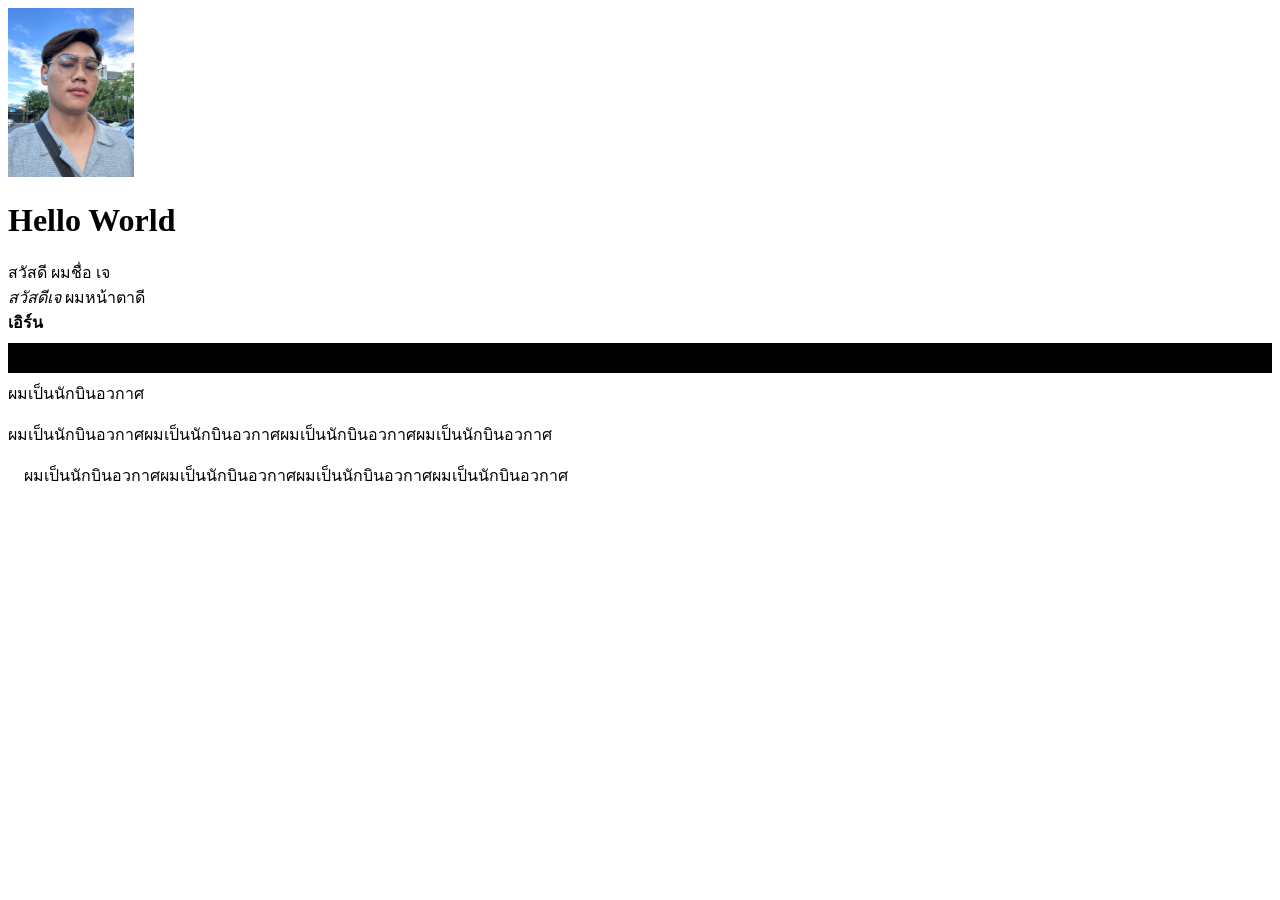
==== index.html @ c43b0186 "Add files via upload" ====
<!DOCTYPE html>
<html lang="en">

<head>
    <meta charset="UTF-8">
    <meta name="viewport" content="width=device-width, initial-scale=1.0">
    <title>Jay</title>
</head>

<body>
    <img style="width: 10%;" src = "Jay.png" alt = "this is Jay image">

    <h1>Hello World</h1>

    สวัสดี ผมชื่อ เจ <br>
    <em>สวัสดีเจ</em>
    ผมหน้าตาดี
    <br>
       <b>เอิร์น</b>
    <hr style="height:30px; border:none; background-color:#000;">
    ผมเป็นนักบินอวกาศ

     <!-- ผมอยากได้ไอโฟน Duo -->
      
     <p style="text-align: justify;">ผมเป็นนักบินอวกาศผมเป็นนักบินอวกาศผมเป็นนักบินอวกาศผมเป็นนักบินอวกาศ</p>
     &emsp;ผมเป็นนักบินอวกาศผมเป็นนักบินอวกาศผมเป็นนักบินอวกาศผมเป็นนักบินอวกาศ

</body>

</html>
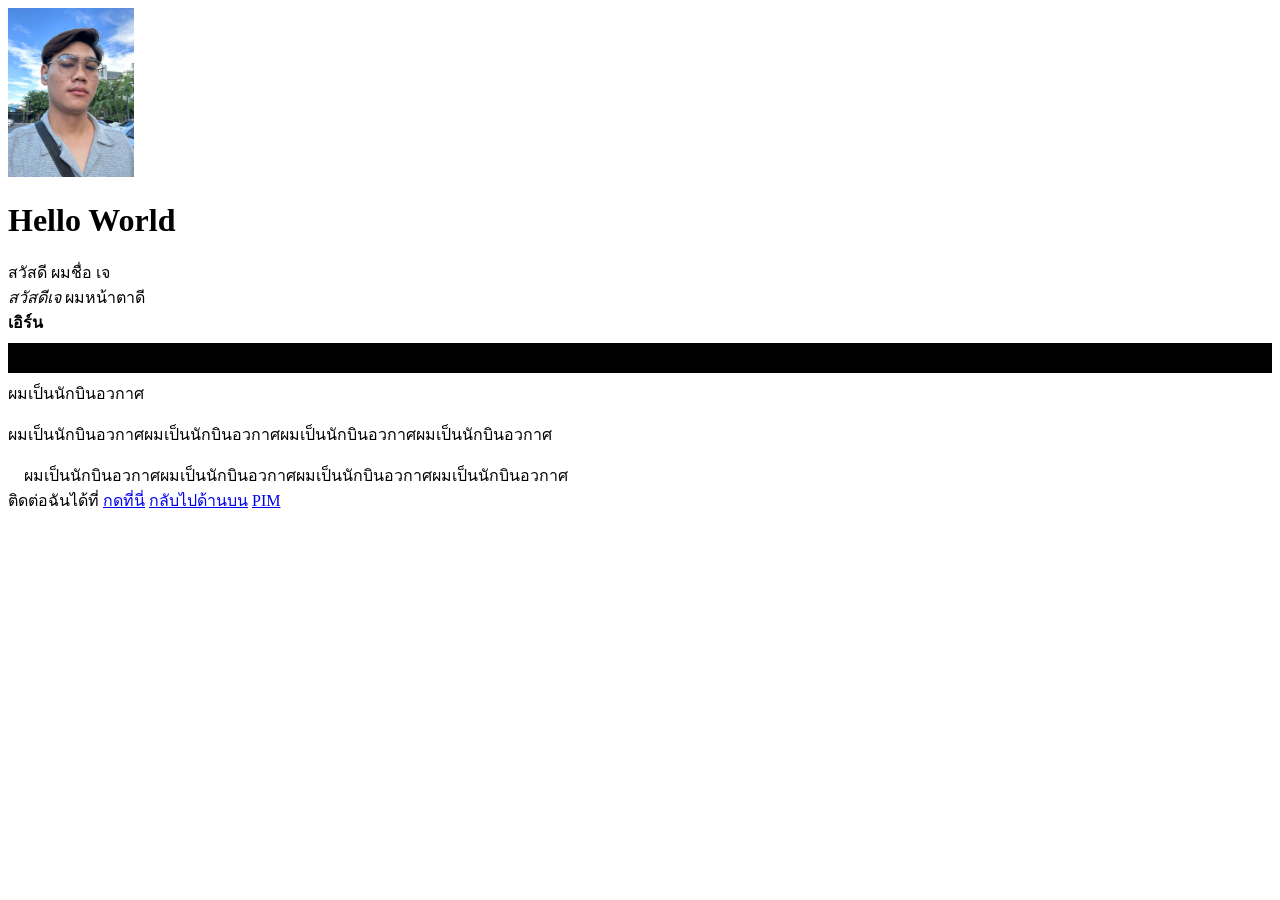
==== commit 925d0521: "Add files via upload" ====
--- a/index.html
+++ b/index.html
@@ -21,9 +21,15 @@
     ผมเป็นนักบินอวกาศ
 
      <!-- ผมอยากได้ไอโฟน Duo -->
-      
+
+
      <p style="text-align: justify;">ผมเป็นนักบินอวกาศผมเป็นนักบินอวกาศผมเป็นนักบินอวกาศผมเป็นนักบินอวกาศ</p>
      &emsp;ผมเป็นนักบินอวกาศผมเป็นนักบินอวกาศผมเป็นนักบินอวกาศผมเป็นนักบินอวกาศ
+        <br>
+      ติดต่อฉันได้ที่ <a href="contact.html">กดที่นี่</a>
+       <a href="#">กลับไปด้านบน</a>
+   <a href="http://www.pim.ac.th">PIM</a>
+
 
 </body>
 
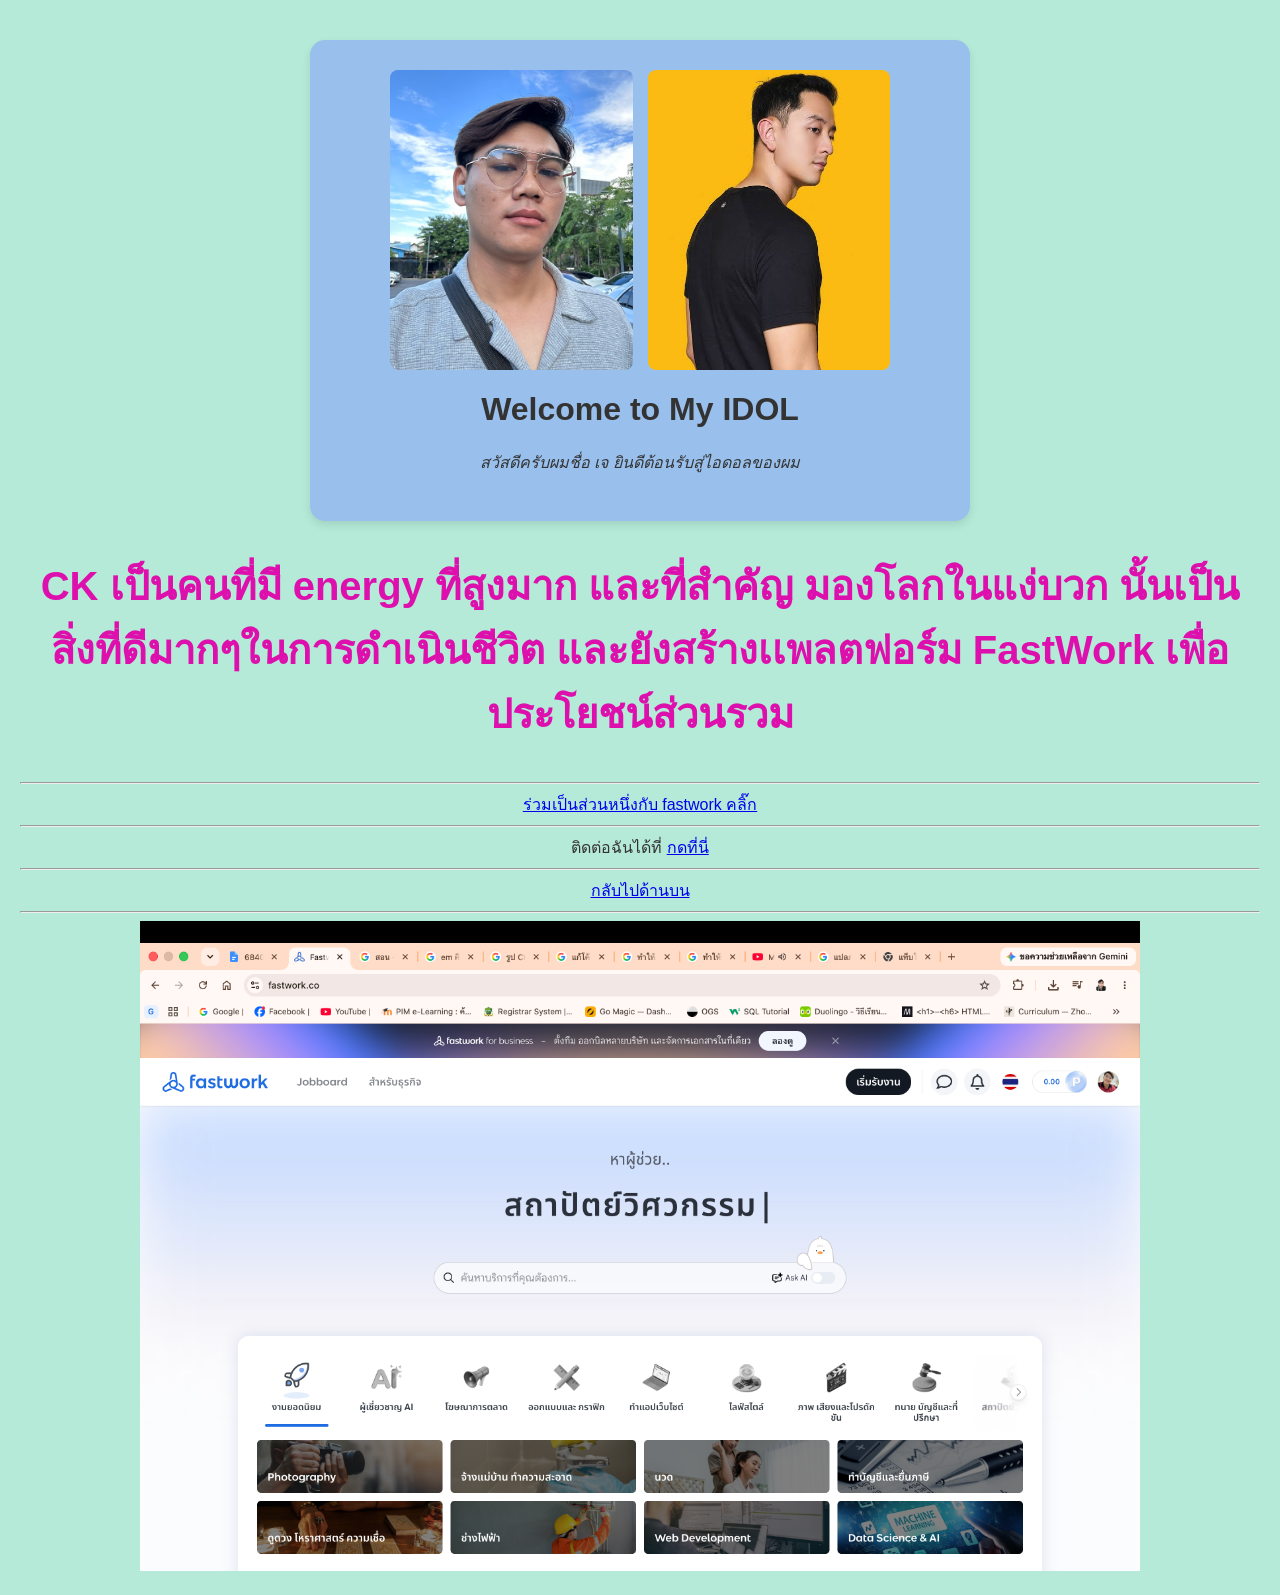
==== commit b8c25a96: "Add files via upload" ====
--- a/index.html
+++ b/index.html
@@ -4,31 +4,36 @@
 <head>
     <meta charset="UTF-8">
     <meta name="viewport" content="width=device-width, initial-scale=1.0">
-    <title>Jay</title>
+    <title>Jay'Fansite</title>
+    <link rel="stylesheet" href="styles.css">
 </head>
 
 <body>
-    <img style="width: 10%;" src = "Jay.png" alt = "this is Jay image">
+    <div class="profile-container">
+        <div class="image-gallery">
+            <img class="profile" src="Jay.png" alt="Jay Profile">
+            <img class="Idol" src="CK.jpeg" alt="Profile Idol">
+        </div>
 
-    <h1>Hello World</h1>
-
-    สวัสดี ผมชื่อ เจ <br>
-    <em>สวัสดีเจ</em>
-    ผมหน้าตาดี
-    <br>
-       <b>เอิร์น</b>
-    <hr style="height:30px; border:none; background-color:#000;">
-    ผมเป็นนักบินอวกาศ
-
-     <!-- ผมอยากได้ไอโฟน Duo -->
+        <h1>Welcome to My IDOL</h1>
+        <p class="subtitle"><em>สวัสดีครับผมชื่อ เจ ยินดีต้อนรับสู่ไอดอลของผม</em></p>
+    </div>
+    <h2>CK เป็นคนที่มี energy ที่สูงมาก และที่สำคัญ มองโลกในแง่บวก นั้นเป็นสิ่งที่ดีมากๆในการดำเนินชีวิต
+        และยังสร้างเเพลตฟอร์ม FastWork เพื่อประโยชน์ส่วนรวม</h2>
+    <br />
+    <hr>
+    <a href="https://fastwork.co/">ร่วมเป็นส่วนหนึ่งกับ fastwork คลิ๊ก</a>
+    <br />
+    <hr>
+    ติดต่อฉันได้ที่ <a href="contact.html">กดที่นี่</a>
+    <br />
+    <hr>
+    <a href="#">กลับไปด้านบน</a>
+    <br />
+    <hr>
+    <img src="EX.png" alt="example" class="small-preview">
 
 
-     <p style="text-align: justify;">ผมเป็นนักบินอวกาศผมเป็นนักบินอวกาศผมเป็นนักบินอวกาศผมเป็นนักบินอวกาศ</p>
-     &emsp;ผมเป็นนักบินอวกาศผมเป็นนักบินอวกาศผมเป็นนักบินอวกาศผมเป็นนักบินอวกาศ
-        <br>
-      ติดต่อฉันได้ที่ <a href="contact.html">กดที่นี่</a>
-       <a href="#">กลับไปด้านบน</a>
-   <a href="http://www.pim.ac.th">PIM</a>
 
 
 </body>
--- a/styles.css
+++ b/styles.css
@@ -0,0 +1,41 @@
+.profile-container {
+    background-color: #99c0ec;
+    padding: 30px;
+    border-radius: 15px; /* ทำมุมโค้งมน */
+    box-shadow: 0 4px 8px rgba(0,0,0,0.1); /* ใส่เงาให้กล่องดูมิติ */
+    max-width: 600px;
+    margin: 20px auto;
+}
+.image-gallery {
+    display: flex;
+    justify-content: center;
+    gap: 15px;          /* ระยะห่างระหว่างรูปภาพทั้งสองรูป */
+    width: 100%;
+    max-width: 500px;   /* ปรับขนาดความกว้างรวมตามความเหมาะสม */
+    margin: 0 auto;     /* จัดกล่องให้อยู่กึ่งกลางหน้าจอ */
+}
+
+/* ตั้งค่าให้รูปภาพทั้งสองรูปมีขนาดเท่ากัน */
+.image-gallery img {
+    width: 50%;         /* ให้แต่ละรูปกินพื้นที่คนละครึ่งหนึ่งของกล่องกว้าง */
+    height: 300px;      /* กำหนดความสูงที่ต้องการให้เท่ากัน (ปรับตัวเลขได้ตามชอบ) */
+    object-fit: cover;  /* ป้องกันไม่ให้รูปภาพบิดเบี้ยวหรือเสียสัดส่วน */
+    border-radius: 8px; /* เพิ่มความโค้งมนให้ขอบรูปภาพ (ใส่หรือไม่ใส่ก็ได้) */
+}
+h2 {
+    font-size: 40px; /* ปรับขนาดตามต้องการ เช่น 36px, 2.5rem */
+    color: #dd10ad;  /* เปลี่ยนสีข้อความให้ดูนุ่มนวลขึ้น */
+    margin-bottom: 10px;
+}
+body {
+    font-family: 'Arial', sans-serif;
+    background-color: #b5ead8; /* สีพื้นหลังโทนสว่างสบายตา */
+    color: #333333;
+    margin: 0;
+    padding: 20px;
+    text-align: center;
+}
+.small-preview {
+    width: 1000px;  /* ปรับเปลี่ยนตัวเลขขนาดได้ตามใจชอบ */
+    height: auto;  /* ช่วยให้รูปไม่บี้หรือยืด */
+}
